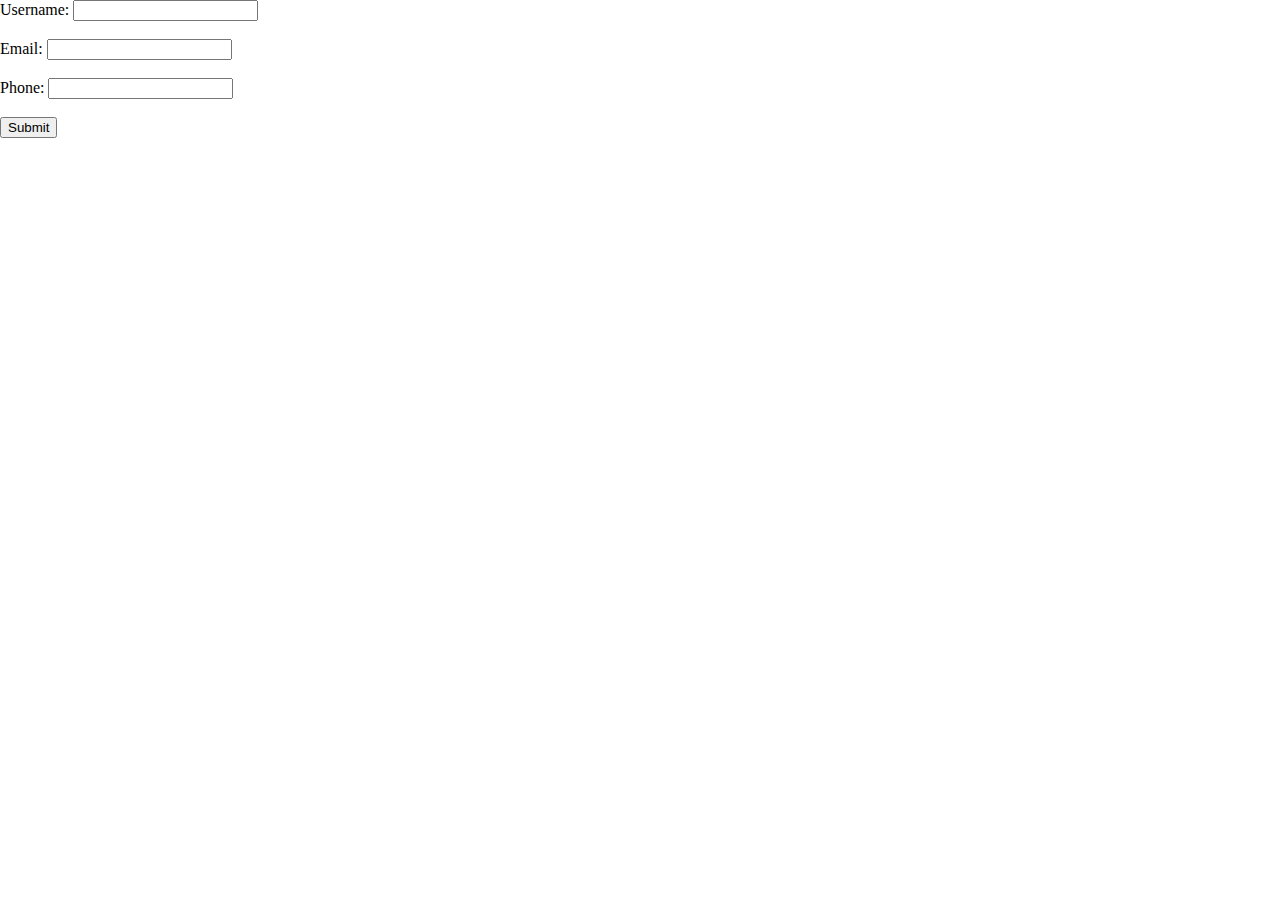
==== booking-appointment-app/index.html @ 98656ea7 "Task 12: - using localStorage" ====
<!DOCTYPE html>
<html lang="en">

<head>
    <meta charset="UTF-8" />
    <meta http-equiv="X-UA-Compatible" content="IE=edge" />
    <meta name="viewport" content="width=device-width, initial-scale=1.0" />
    <title>Document</title>
</head>

<body style="margin: 0">
    <!-- Write your code below -->
    <form id="myForm">
        <label for="username">Username:</label>
        <input type="text" name="username" id="username"><br><br>
        <label for="email">Email:</label>
        <input type="email" name="email" id="email"><br><br>
        <label for="phone">Phone:</label>
        <input type="tel" name="phone" id="phone"><br><br>
        <button type="submit" id="btn">Submit</button>
    </form>
</body>
<script src="index.js"></script>

</html>
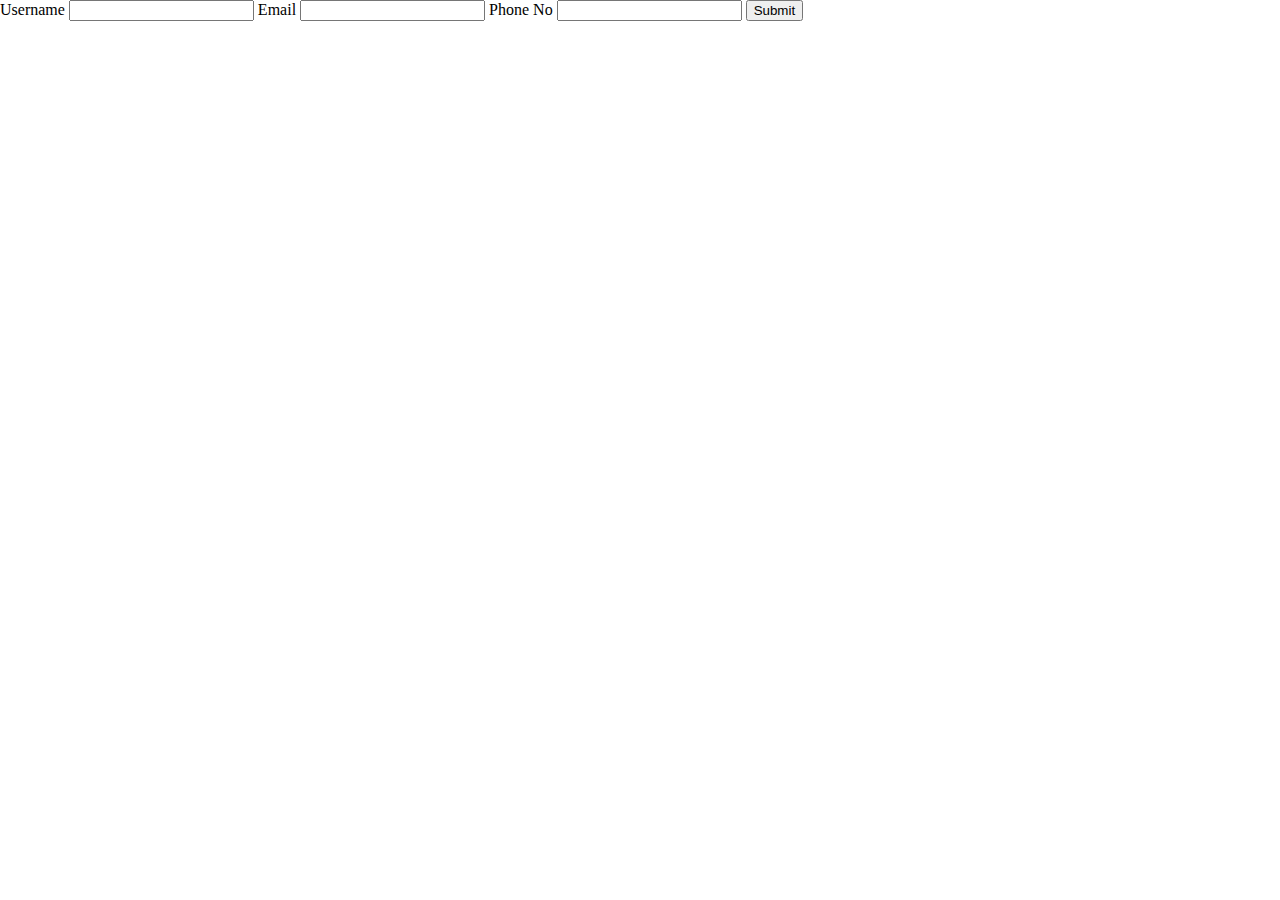
==== commit bb43f474: "Task 13: - storing data as object in localStorage" ====
--- a/booking-appointment-app/index.html
+++ b/booking-appointment-app/index.html
@@ -9,15 +9,14 @@
 </head>
 
 <body style="margin: 0">
-    <!-- Write your code below -->
-    <form id="myForm">
-        <label for="username">Username:</label>
-        <input type="text" name="username" id="username"><br><br>
-        <label for="email">Email:</label>
-        <input type="email" name="email" id="email"><br><br>
-        <label for="phone">Phone:</label>
-        <input type="tel" name="phone" id="phone"><br><br>
-        <button type="submit" id="btn">Submit</button>
+    <form onsubmit="handleFormSubmit(event)">
+        <label for="username">Username</label>
+        <input type="text" name="username" id="username" />
+        <label for="email">Email</label>
+        <input type="email" name="email" id="email" />
+        <label for="phone">Phone No</label>
+        <input type="tel" name="phone" id="phone" />
+        <button type="submit">Submit</button>
     </form>
 </body>
 <script src="index.js"></script>
